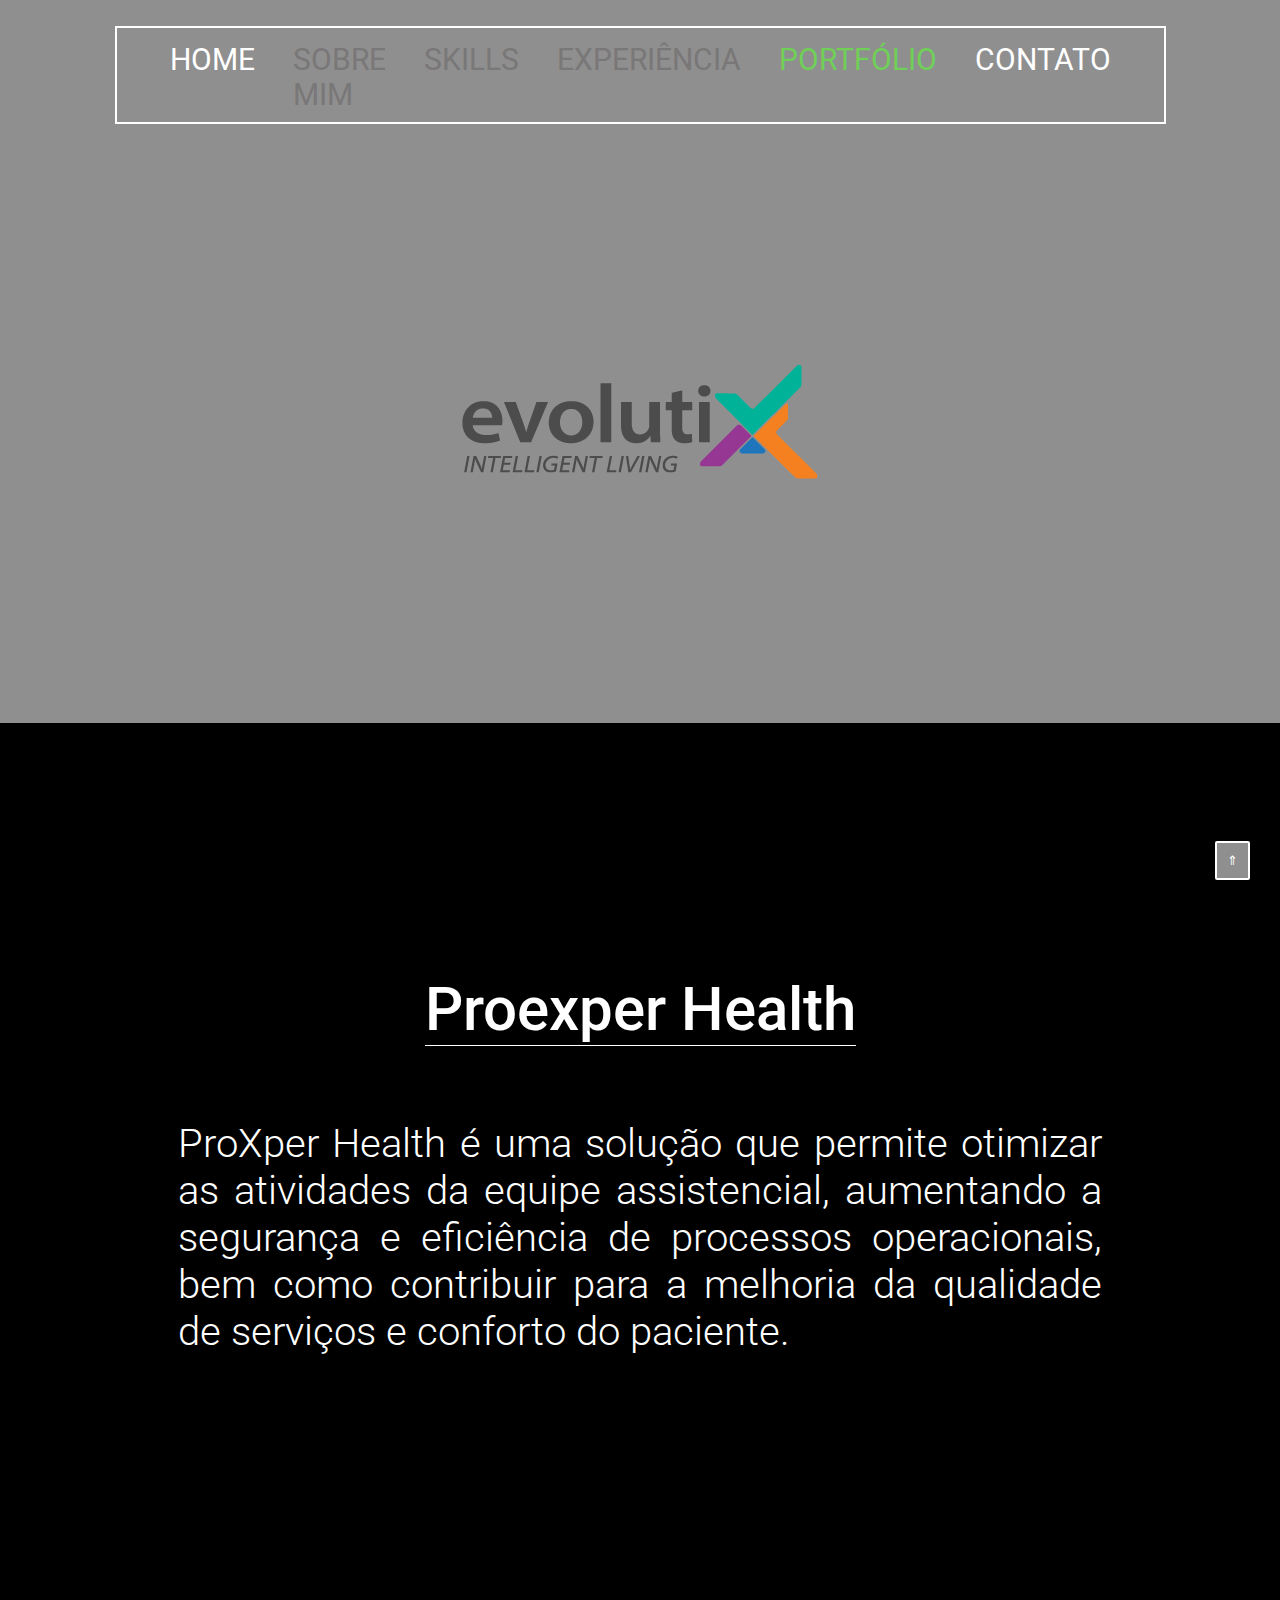
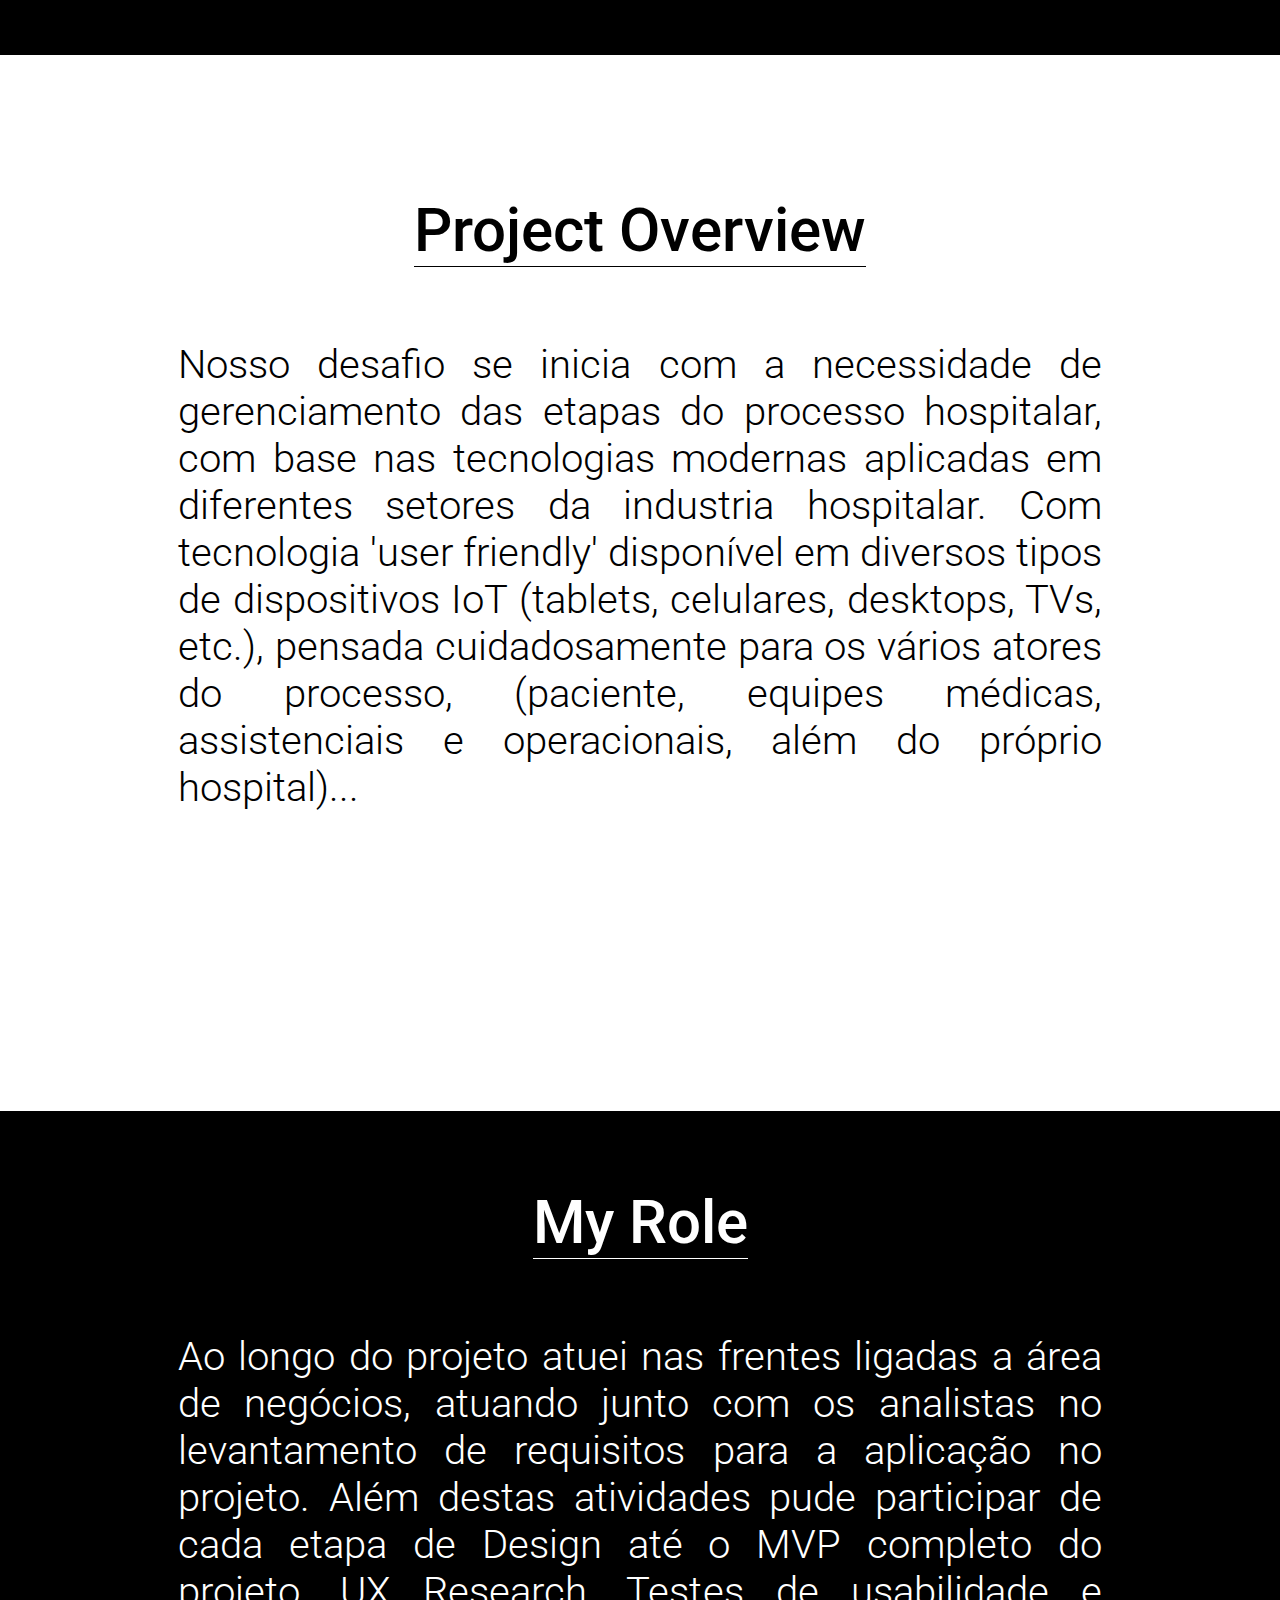
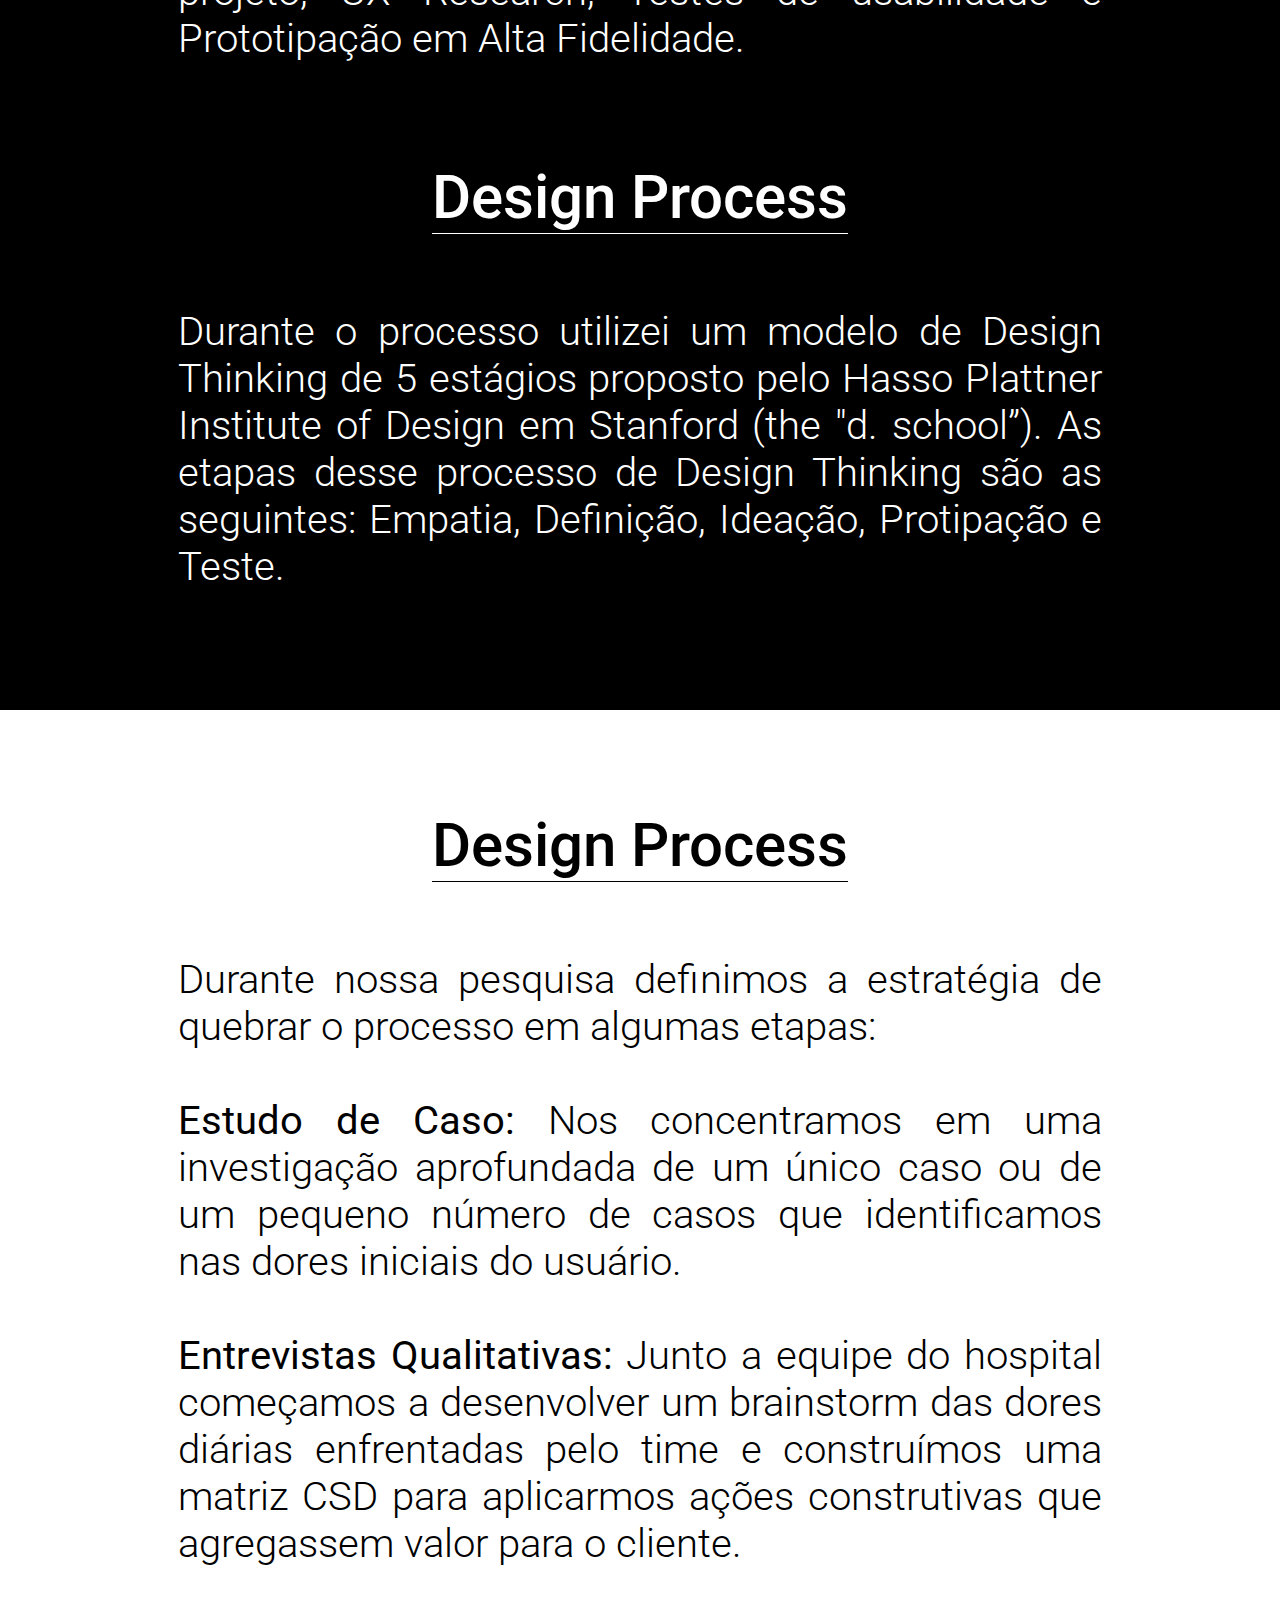
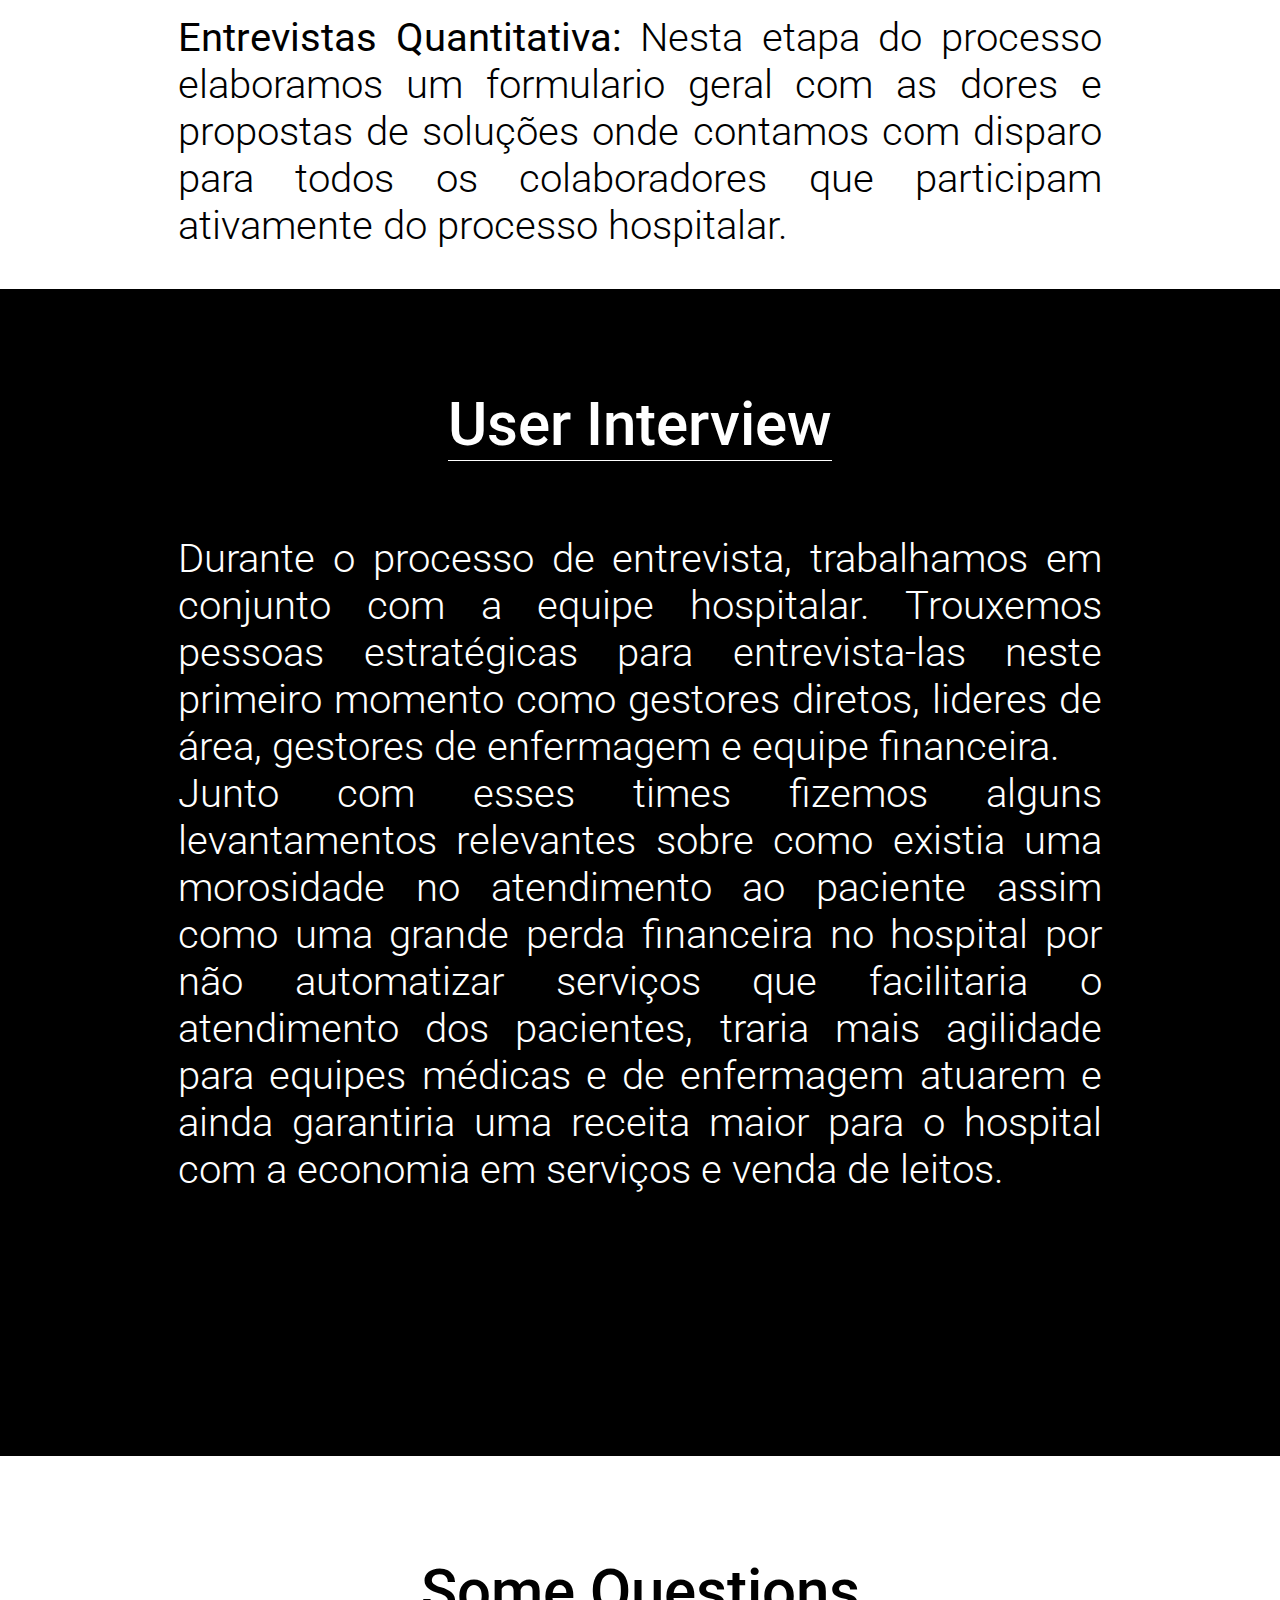
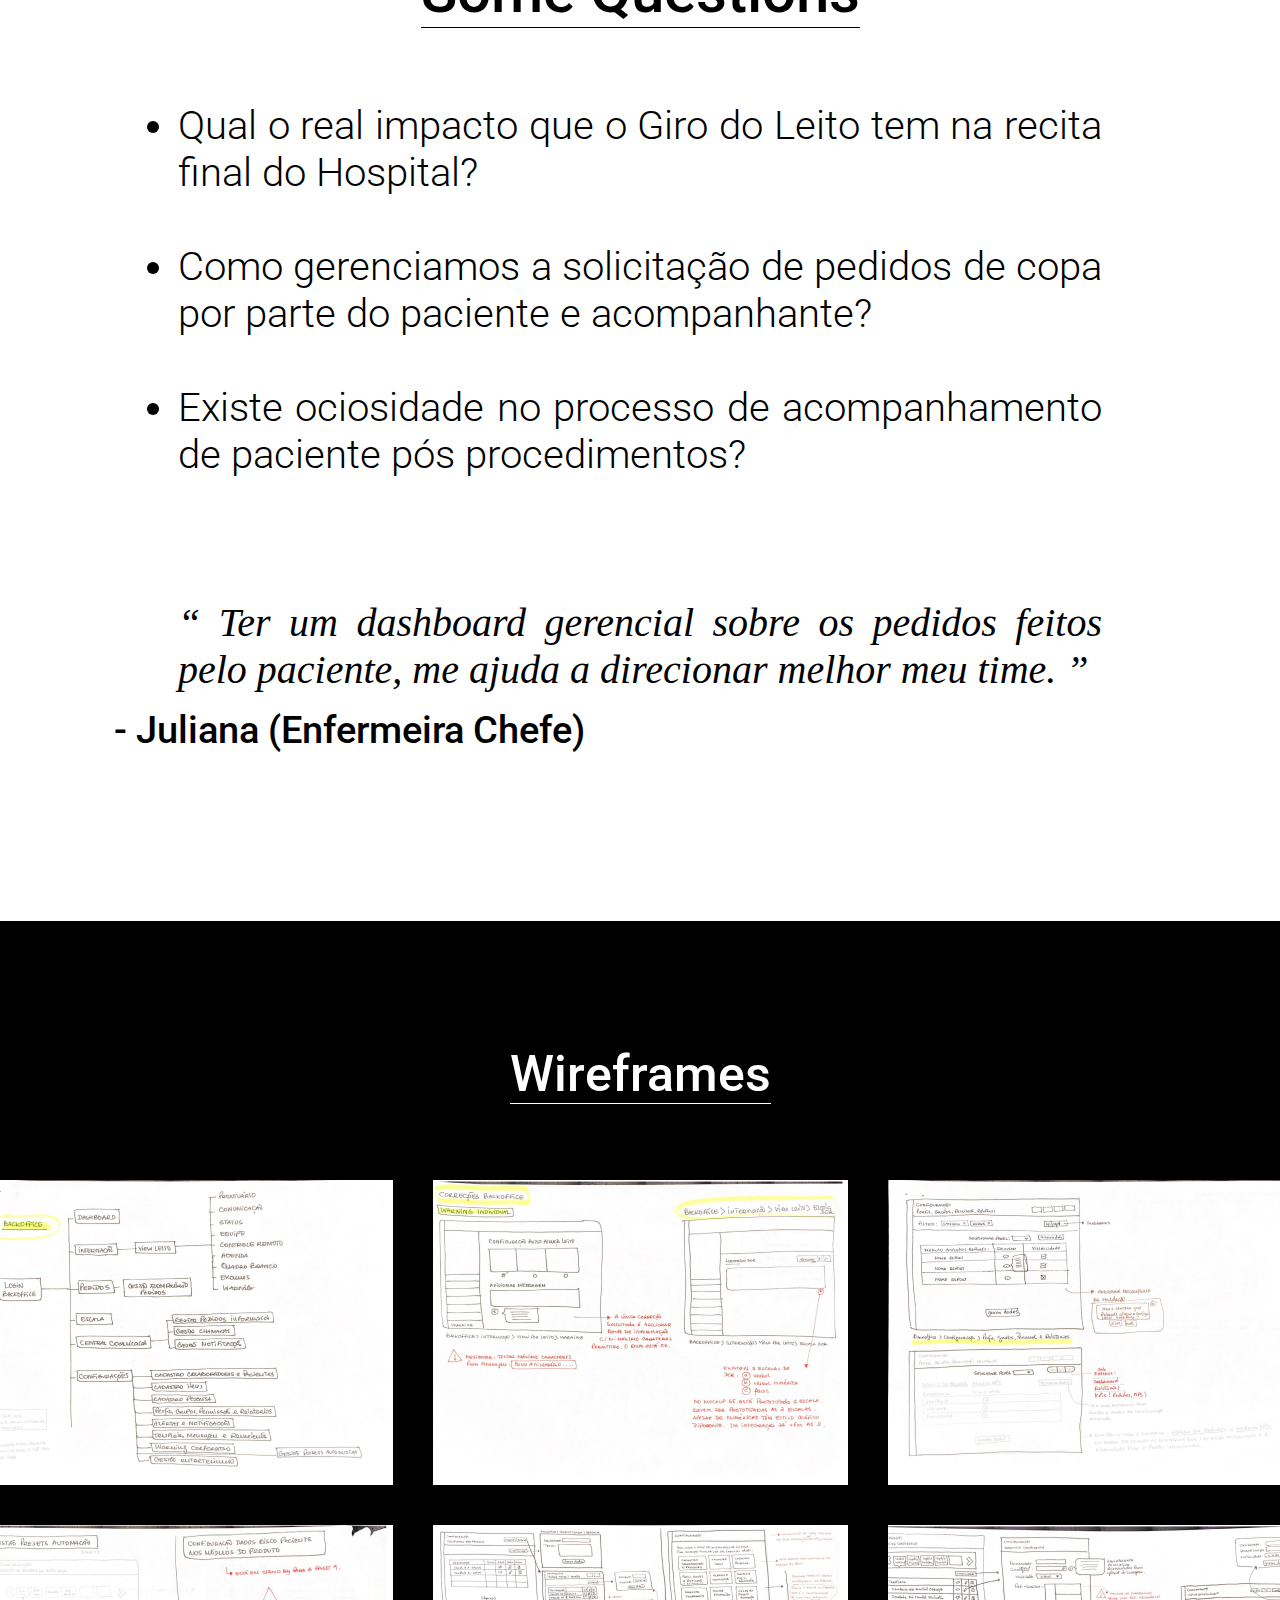
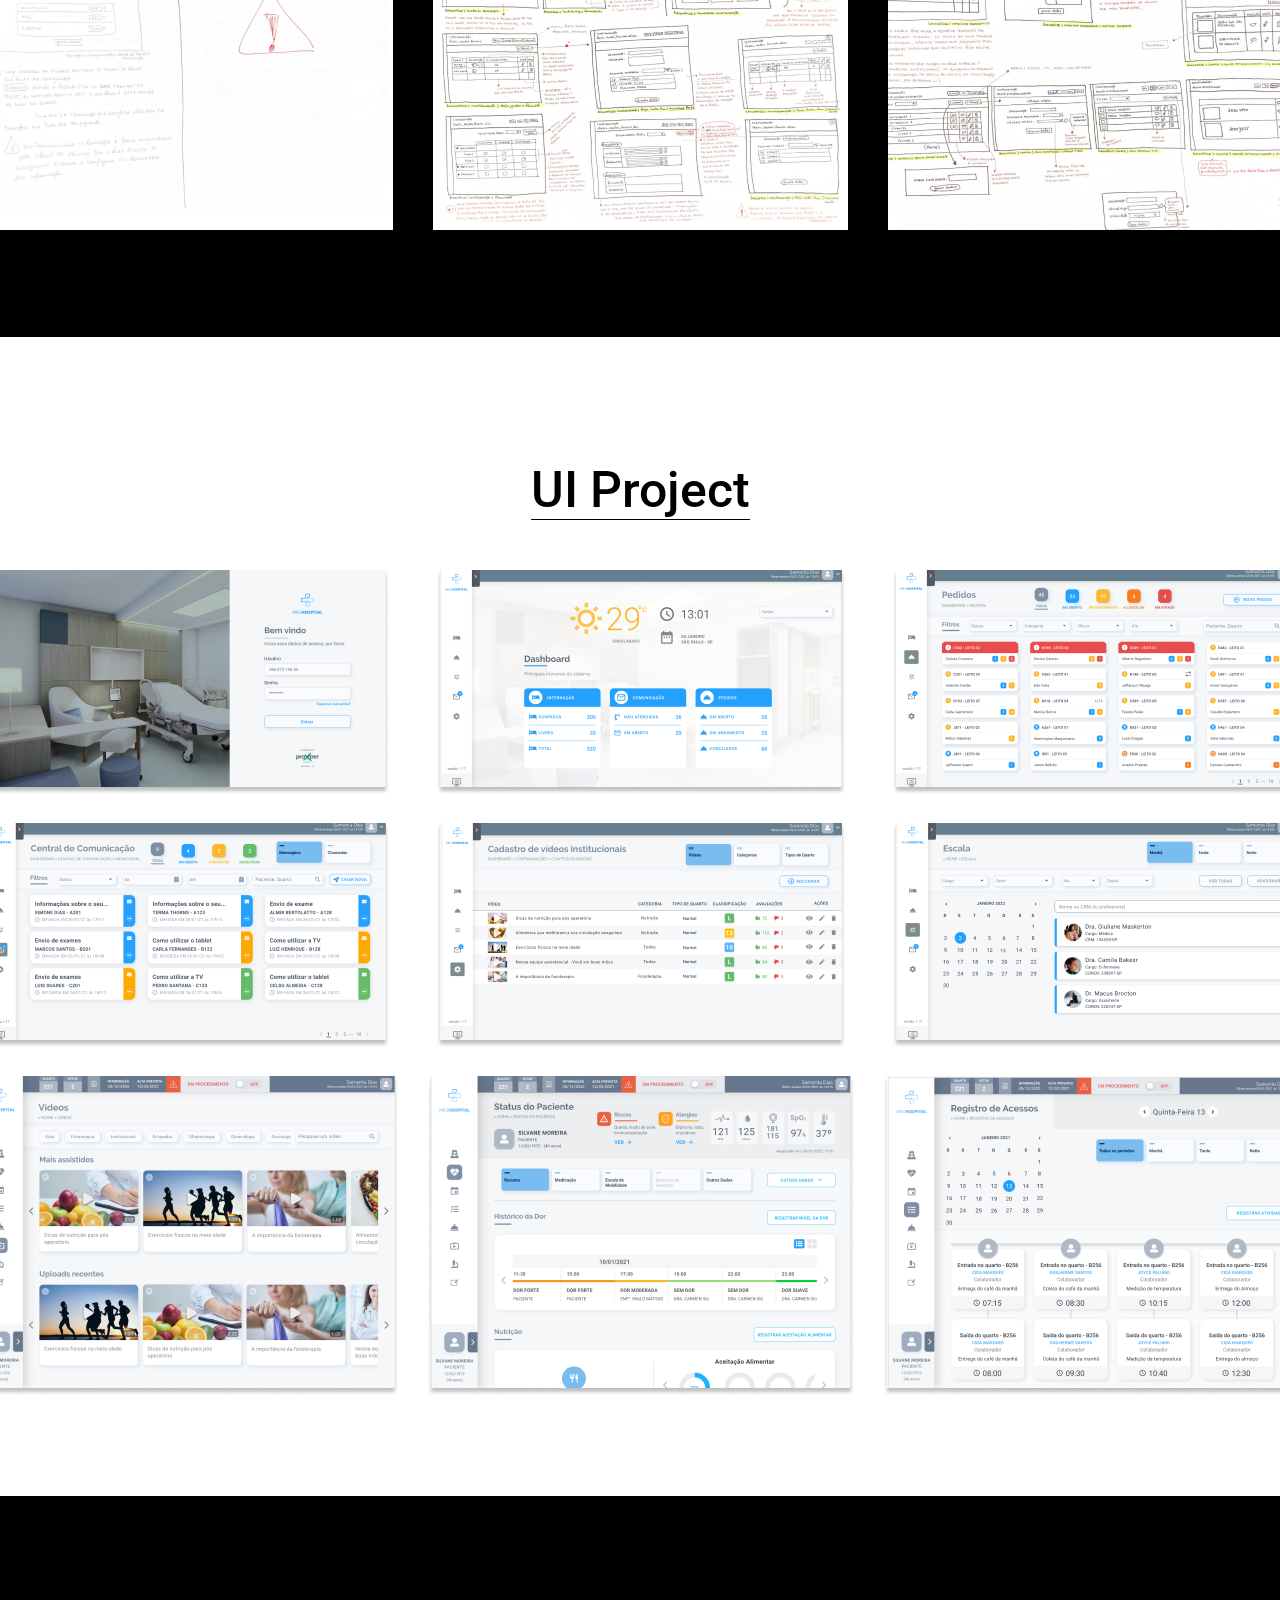
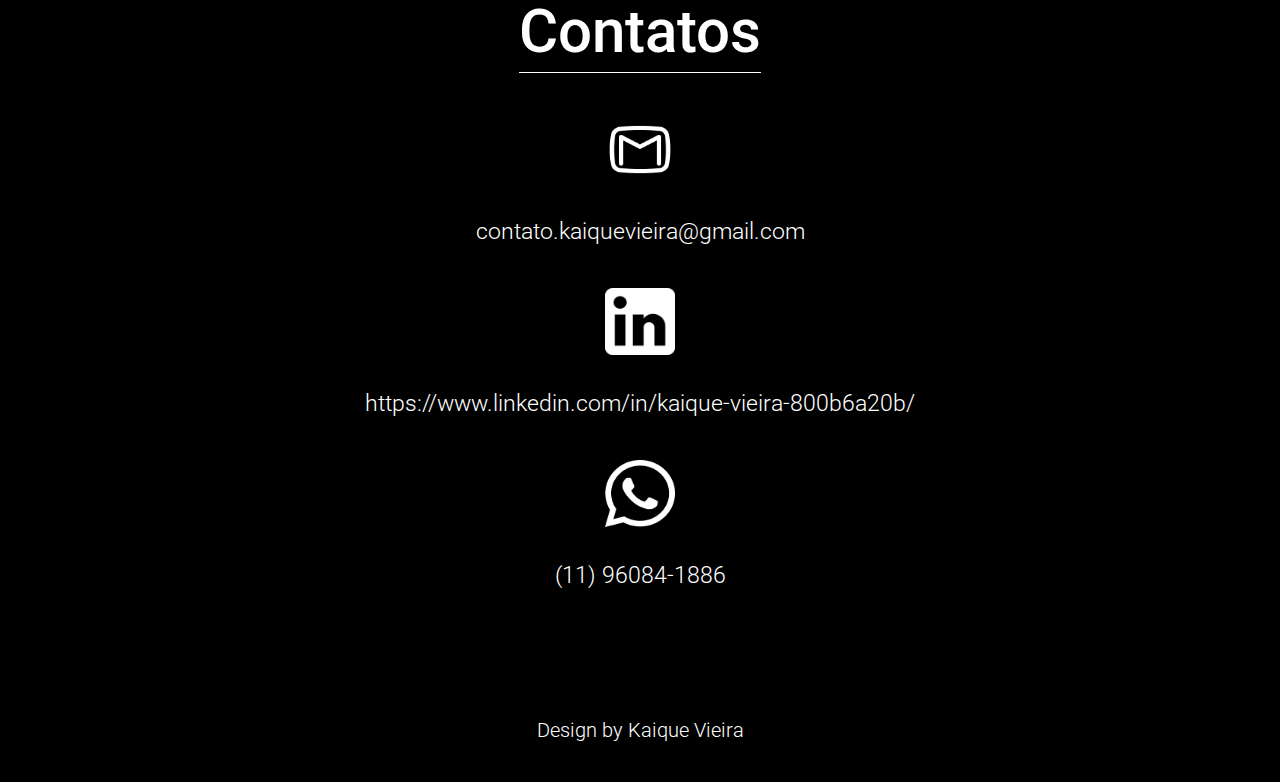
==== evolutix.html @ 11f6b7e9 "add evolutix portfolio e ajustes pequenos no html e css" ====
<!DOCTYPE html>
<html lang="pt-br">
<head>
	<meta charset="UTF-8">
	<meta name="viewport" content="width=device-width, initial-scale=1.0">
	<meta name="description" content="Olá! Sou Kaique Vieira e esse é meu portfólio.">
	<link rel="stylesheet" type="text/css" href="style-evolutix.css">
	<script type="text/javascript" src="btn.js"></script>
	<title>Kaique Vieira - Portfólio</title>
</head>
<body>
  
	<button onclick="topFunction()" id="home-btn" title="Go to top">⇑</button>
	<header class="cabecalho">
		<nav class="cabecalho-menu">
			<a class="cabecalho-menu-item" href="index.html">HOME</a>
			<a class="cabecalho-menu-item-disable">SOBRE MIM</a>
			<a class="cabecalho-menu-item-disable">SKILLS</a>
			<a class="cabecalho-menu-item-disable">EXPERIÊNCIA</a>
			<a class="cabecalho-menu-item-focus" href="#port">PORTFÓLIO</a>
			<a class="cabecalho-menu-item" href="#contato">CONTATO</a>
		</nav>
	</header>
	<main class="conteudo">

		<section class="conteudo-evolutix-home">
			<div class="conteudo-evolutix-home-imagem">
				<img src="src/evoluitix-home/evolutix-home.png">
			</div>
		</section>

		<section class="conteudo-proexper">
				<h1 class="conteudo-proexper-titulo">Proexper Health</h1>
				<p class="conteudo-proexper-desc">
          ProXper Health é uma solução que permite otimizar as 
          atividades da equipe assistencial, aumentando a segurança e 
          eficiência de processos operacionais, bem como contribuir 
          para a melhoria da qualidade de serviços e conforto do 
          paciente.
				</p>
		</section>

		<section class="conteudo-project" >
      <h1 class="conteudo-project-titulo">Project Overview</h1>
      <p class="conteudo-project-desc">
        Nosso desafio se inicia com a necessidade de gerenciamento 
        das etapas do processo hospitalar, com base nas tecnologias 
        modernas aplicadas em diferentes setores da industria 
        hospitalar. Com tecnologia 'user friendly' disponível em 
        diversos tipos de dispositivos IoT (tablets, celulares, desktops, 
        TVs, etc.), pensada cuidadosamente para os vários atores do 
        processo, (paciente, equipes médicas, assistenciais e 
        operacionais, além do próprio hospital)...
      </p>
    </section>

    <section class="conteudo-role">
      <h1 class="conteudo-role-titulo">My Role</h1>
      <p class="conteudo-role-desc">
        Ao longo do projeto atuei nas frentes ligadas a área de 
        negócios, atuando junto com os analistas no levantamento de 
        requisitos para a aplicação no projeto. Além destas atividades 
        pude participar de cada etapa de Design até o MVP completo 
        do projeto, UX Research, Testes de usabilidade e Prototipação 
        em Alta Fidelidade.
      </p>
    </section>

    <section class="conteudo-process">
      <h1 class="conteudo-process-titulo">Design Process</h1>
      <p class="conteudo-process-desc">
        Durante o processo utilizei um modelo de Design Thinking de 
        5 estágios proposto pelo Hasso Plattner Institute of Design 
        em Stanford (the "d. school”). As etapas desse processo de 
        Design Thinking são as seguintes:
        Empatia, Definição, Ideação, Protipação e Teste.
      </p>
    </section>

    <section class="conteudo-process-2">
      <h1 class="conteudo-process-2-titulo">Design Process</h1>
      <p class="conteudo-process-2-desc">
        Durante nossa pesquisa definimos a estratégia de quebrar o 
        processo em algumas etapas:
        <br><br>
        <b>Estudo de Caso:</b>  Nos concentramos em uma investigação 
        aprofundada de um único caso ou de um pequeno número de 
        casos que identificamos nas dores iniciais do usuário.
        <br><br>
        <b>Entrevistas Qualitativas:</b> Junto a equipe do hospital 
        começamos a desenvolver um brainstorm das dores diárias 
        enfrentadas pelo time e construímos uma matriz CSD para 
        aplicarmos ações construtivas que agregassem valor para o 
        cliente.
        <br><br>
        <b>Entrevistas Quantitativa:</b> Nesta etapa do processo elaboramos
        um formulario geral com as dores e propostas de soluções
        onde contamos com disparo para todos os colaboradores que
        participam ativamente do processo hospitalar. 
      </p>
    </section>

    <section class="conteudo-user">
      <h1 class="conteudo-user-titulo">User Interview</h1>
      <p class="conteudo-user-desc">
        Durante o processo de entrevista, trabalhamos em conjunto 
        com a equipe hospitalar. Trouxemos pessoas estratégicas para 
        entrevista-las neste primeiro momento como gestores diretos, 
        lideres de área, gestores de enfermagem e equipe financeira. 
        <br>
        Junto com esses times fizemos alguns levantamentos 
        relevantes sobre como existia uma morosidade no atendimento 
        ao paciente assim como uma grande perda financeira no 
        hospital por não automatizar serviços que facilitaria o 
        atendimento dos pacientes, traria mais agilidade para equipes 
        médicas e de enfermagem atuarem e ainda garantiria uma 
        receita maior para o hospital com a economia em serviços e 
        venda de leitos. 
      </p>
    </section>

    <section class="conteudo-questions">
      <h1 class="conteudo-questions-titulo">Some Questions</h1>
      <ul class="conteudo-questions-lista">
        <li>Qual o real impacto que o Giro do Leito tem na recita final do Hospital?</li>
        <br>
        <li>Como gerenciamos a solicitação de pedidos de copa por parte do paciente e acompanhante?</li>
        <br>
        <li>Existe ociosidade no processo de acompanhamento de paciente pós procedimentos?</li>
        <br>
      </ul>
      <q class="conteudo-questions-quote">
        Ter um dashboard gerencial sobre os pedidos feitos pelo paciente, me ajuda a direcionar melhor meu time.
      </q>
      <p class="conteudo-questions-quote-cit">- Juliana (Enfermeira Chefe)</p>
    </section>

    <section class="conteudo-wireframes">
      <h1 class="conteudo-wireframes-titulo">Wireframes</h1>
      <div class="conteudo-wireframes-container">
        <img class="conteudo-wireframes-container-item" src="src/wireframes/Wireframes-1.png">
        <img class="conteudo-wireframes-container-item" src="src/wireframes/Wireframes-2.png">
        <img class="conteudo-wireframes-container-item" src="src/wireframes/Wireframes-3.png">  
        <img class="conteudo-wireframes-container-item" src="src/wireframes/Wireframes-4.png">
        <img class="conteudo-wireframes-container-item" src="src/wireframes/Wireframes-5.png">
        <img class="conteudo-wireframes-container-item" src="src/wireframes/Wireframes-6.png">    
      </div>
    </section>

    <section class="conteudo-uiproject">
      <h1 class="conteudo-uiproject-titulo">UI Project</h1>
      <div class="conteudo-uiproject-container">
        <img class="conteudo-uiproject-container-item-ajust" src="src/ui_project/project-1.png">
        <img class="conteudo-uiproject-container-item-ajust" src="src/ui_project/project-2.png">
        <img class="conteudo-uiproject-container-item-ajust" src="src/ui_project/project-3.png">  
        <img class="conteudo-uiproject-container-item-ajust" src="src/ui_project/project-4.png">
        <img class="conteudo-uiproject-container-item-ajust" src="src/ui_project/project-5.png">
        <img class="conteudo-uiproject-container-item-ajust" src="src/ui_project/project-6.png">    
        <img class="conteudo-uiproject-container-item" src="src/ui_project/project-7.png">    
        <img class="conteudo-uiproject-container-item" src="src/ui_project/project-8.png">    
        <img class="conteudo-uiproject-container-item" src="src/ui_project/project-9.png">    
      </div>
    </section>

	</main>
	<footer class="rodape" id="contato">
		<div class="rodape-conteudo">
			<h1 class="rodape-conteudo-titulo"> Contatos</h1>
			<img class="rodape-conteudo-imagem" src="src/Contato/email.png">
			<p class="rodape-conteudo-texto">contato.kaiquevieira@gmail.com</p>
			<img class="rodape-conteudo-imagem" src="src/Contato/linkedin.png">
			<p class="rodape-conteudo-texto">https://www.linkedin.com/in/kaique-vieira-800b6a20b/</p>
			<img class="rodape-conteudo-imagem" src="src/Contato/wpp.png">
			<p class="rodape-conteudo-texto">(11) 96084-1886</p>
			<h4 class="rodape-conteudo-assinatura">Design by Kaique Vieira</h4>
		</div>
	</footer>
</body>
</html>
---- style-evolutix.css ----
@import url('https://fonts.googleapis.com/css2?family=Roboto:ital,wght@0,100;0,300;0,400;0,500;0,700;1,100;1,300&display=swap');

html{
  scroll-behavior: smooth;
}

* {
  margin: 0;
  padding: 0;
  box-sizing: border-box;
  text-decoration: none;
}

body{
  font-size: 100%;
  max-width: 1440px;
  margin: 0 auto;
  background-color: #000;
}
  

.cabecalho{
  display: flex;
  flex-direction: row;
  align-items: center;
  justify-content: center;
  padding: 26px 162px 0px 162px;
  background: #8F8F8F;
}

.cabecalho-menu{
  display: flex;
  gap: 38px;
  border: 2px solid #FFF;
  padding: 14px 53px 10px 53px;
}

.cabecalho-menu-item{
  color: #FFF;
  text-align: justify;
  font-family: Roboto;
  font-size: 30px;
  font-style: normal;
  font-weight: 400;
  line-height: normal;
}

.cabecalho-menu-item-focus{
  color: #6FCF57;
  text-align: justify;
  font-family: Roboto;
  font-size: 30px;
  font-style: normal;
  font-weight: 400;
  line-height: normal;
}

.cabecalho-menu-item-disable{
  color: #797777;
  text-align: justify;
  font-family: Roboto;
  font-size: 30px;
  font-style: normal;
  font-weight: 400;
  line-height: normal;
}

.cabecalho-menu-item:hover{
  color: #6FCF57;
}

.home{
  display: flex;
  background: rgba(0, 0, 0, 0.44);
}

.conteudo{
  background: rgba(0, 0, 0, 0.44);
}

.conteudo-evolutix-home{
  display: flex;
  flex-direction: column;
  align-items: center;
  justify-content: center;
  background: #8F8F8F;
  padding-top: 240px;
  padding-bottom: 240px;
  
}


.conteudo-proexper{
  display: flex;
  flex-direction: column;
  align-items: center;
  justify-content: center;
  background-color: #000;
}

.conteudo-proexper-titulo{
  color: #FFF;
  font-family: Roboto;
  font-size: 60px;
  font-style: normal;
  font-weight: 500;
  line-height: normal;
  border-bottom: 1.6px solid #FFF;
  padding-top: 251px;
}

.conteudo-proexper-desc{
  color: #FFF;
  text-align: justify;
  font-family: Roboto;
  font-size: 40px;
  font-style: normal;
  font-weight: 300;
  line-height: normal;
  padding: 74px 178px 300px 178px;
}


.conteudo-project{
  display: flex;
  flex-direction: column;
  align-items: center;
  justify-content: center;
  background-color: #fff;
}

.conteudo-project-titulo{
  color: #000;
  font-family: Roboto;
  font-size: 60px;
  font-style: normal;
  font-weight: 500;
  line-height: normal;
  border-bottom: 1.6px solid #000;
  padding-top: 140px;
}

.conteudo-project-desc{
  color: #000;
  text-align: justify;
  font-family: Roboto;
  font-size: 40px;
  font-style: normal;
  font-weight: 300;
  line-height: normal;
  padding: 74px 178px 300px 178px;
}


.conteudo-role{
  display: flex;
  flex-direction: column;
  align-items: center;
  justify-content: center;
  background-color: #000;
}

.conteudo-role-titulo{
  color: #fff;
  font-family: Roboto;
  font-size: 60px;
  font-style: normal;
  font-weight: 500;
  line-height: normal;
  border-bottom: 1.6px solid #fff;
  padding-top: 76px;
}

.conteudo-role-desc{
  color: #fff;
  text-align: justify;
  font-family: Roboto;
  font-size: 40px;
  font-style: normal;
  font-weight: 300;
  line-height: normal;
  padding: 74px 178px 0px 178px;
}

.conteudo-process{
  display: flex;
  flex-direction: column;
  align-items: center;
  justify-content: center;
  background-color: #000;
}

.conteudo-process-titulo{
  color: #fff;
  font-family: Roboto;
  font-size: 60px;
  font-style: normal;
  font-weight: 500;
  line-height: normal;
  border-bottom: 1.6px solid #fff;
  padding-top: 100px;
}

.conteudo-process-desc{
  color: #fff;
  text-align: justify;
  font-family: Roboto;
  font-size: 40px;
  font-style: normal;
  font-weight: 300;
  line-height: normal;
  padding: 74px 178px 120px 178px;
}

.conteudo-process-2{
  display: flex;
  flex-direction: column;
  align-items: center;
  justify-content: center;
  background-color: #fff;
}

.conteudo-process-2-titulo{
  color: #000;
  font-family: Roboto;
  font-size: 60px;
  font-style: normal;
  font-weight: 500;
  line-height: normal;
  border-bottom: 1.6px solid #000;
  padding-top: 100px;
}

.conteudo-process-2-desc{
  color: #000;
  text-align: justify;
  font-family: Roboto;
  font-size: 40px;
  font-style: normal;
  font-weight: 300;
  line-height: normal;
  padding: 74px 178px 40px 178px;
}

.conteudo-user{
  display: flex;
  flex-direction: column;
  align-items: center;
  justify-content: center;
  background-color: #000;
}

.conteudo-user-titulo{
  color: #fff;
  font-family: Roboto;
  font-size: 60px;
  font-style: normal;
  font-weight: 500;
  line-height: normal;
  border-bottom: 1.6px solid #fff;
  padding-top: 100px;
}

.conteudo-user-desc{
  color: #fff;
  text-align: justify;
  font-family: Roboto;
  font-size: 40px;
  font-style: normal;
  font-weight: 300;
  line-height: normal;
  padding: 74px 178px 263px 178px;
}

.conteudo-questions{
  display: flex;
  flex-direction: column;
  align-items: center;
  justify-content: center;
  background-color: #fff;
}

.conteudo-questions-titulo{
  color: #000;
  font-family: Roboto;
  font-size: 60px;
  font-style: normal;
  font-weight: 500;
  line-height: normal;
  border-bottom: 1.6px solid #000;
  padding-top: 100px;
}

.conteudo-questions-lista{
  color: #000;
  text-align: justify;
  font-family: Roboto;
  font-size: 40px;
  font-style: normal;
  font-weight: 300;
  line-height: normal;
  padding: 74px 178px 0px 178px;
}

.conteudo-questions-quote{
  color: #000;
  text-align: justify;
  font-family: Roboto Condensed;
  font-size: 40px;
  font-style: italic;
  font-weight: 300;
  line-height: normal;
  padding: 74px 178px 0px 178px;
}

.conteudo-questions-quote-cit{
  color: #000;
  text-align: justify;
  font-family: Roboto;
  font-size: 38px;
  font-style: normal;
  font-weight: 500;
  line-height: normal;
  padding: 15px 590px 169px 08px;
}

.conteudo-wireframes{
  display: flex;
  flex-direction: column;
  align-items: center;
  justify-content: center;
}
.conteudo-wireframes > h1{
  color: #fff;
  font-family: Roboto;
  font-size: 50px;
  font-style: normal;
  font-weight: 500;
  line-height: normal;
  border-bottom: 1.6px solid #fff;
  padding-top: 124px;
}

.conteudo-wireframes-container {
  display: grid;
  gap: 40px;
  grid-template-columns: auto auto auto;
  background-color: #000;
  padding: 76px 50px 107px 50px;
}

.conteudo-wireframes-container-item {
  background-color: #000;
}

.conteudo-uiproject{
  display: flex;
  flex-direction: column;
  align-items: center;
  justify-content: center;
  background-color: #fff;
}

.conteudo-uiproject > h1{
  color: #000;
  font-family: Roboto;
  font-size: 50px;
  font-style: normal;
  font-weight: 500;
  line-height: normal;
  border-bottom: 1.6px solid #000;
  padding-top: 124px;
}

.conteudo-uiproject-container {
  display: grid;
  gap: 28px;
  grid-template-columns: auto auto auto;
  background-color: #fff;
  padding: 50px 50px 100px 50px;
}

.conteudo-uiproject-container-item-ajust {
  background-color: #fff;
  padding-left: 9px;
}
.conteudo-uiproject-container-item {
  background-color: #fff;
}


.rodape{
  background: #000;
  display: flex;
  flex-direction: row;
  align-items: center;
  justify-content: center;
}

.rodape-conteudo{
  display: flex;
  flex-direction: column;
  align-items: center;
  justify-content: center;
}

.rodape-conteudo-titulo{
  padding-top: 100px;
  padding-bottom: 5px;
  color: #FFF;
  font-family: Roboto;
  font-size: 60px;
  font-style: normal;
  font-weight: 500;
  line-height: normal;
  border-bottom: 1.6px solid #FFF;

}

.rodape-conteudo-texto{
  color: #FFF;
  font-family: Roboto;
  font-size: 23px;
  font-style: normal;
  font-weight: 300;
  line-height: normal;
  padding-top: 35px;
}

.rodape-conteudo-imagem{
  width: 70px;
  height: 110px;
  padding-top: 43px;
}


.rodape-conteudo-assinatura{
  color: #FFF;
  font-family: Roboto;
  font-size: 20px;
  font-style: normal;
  font-weight: 300;
  line-height: normal;
  padding-top: 129px;
  padding-bottom: 40px;
}


#home-btn {
  display: flex;
  position: fixed;
  bottom: 20px;
  right: 30px;
  z-index: 99;
  font-size: 13px;
  border: 2px solid #fff;
  outline: none;
  background-color: #8F8F8F;
  color: #FFF;
  font-family: Roboto;
  padding: 10px;
  border-radius: 2px;
}

#home-btn:hover {
  background-color: #1a1919;
  color: #6FCF57;
}



/*   EVOLUTIX HOME     */
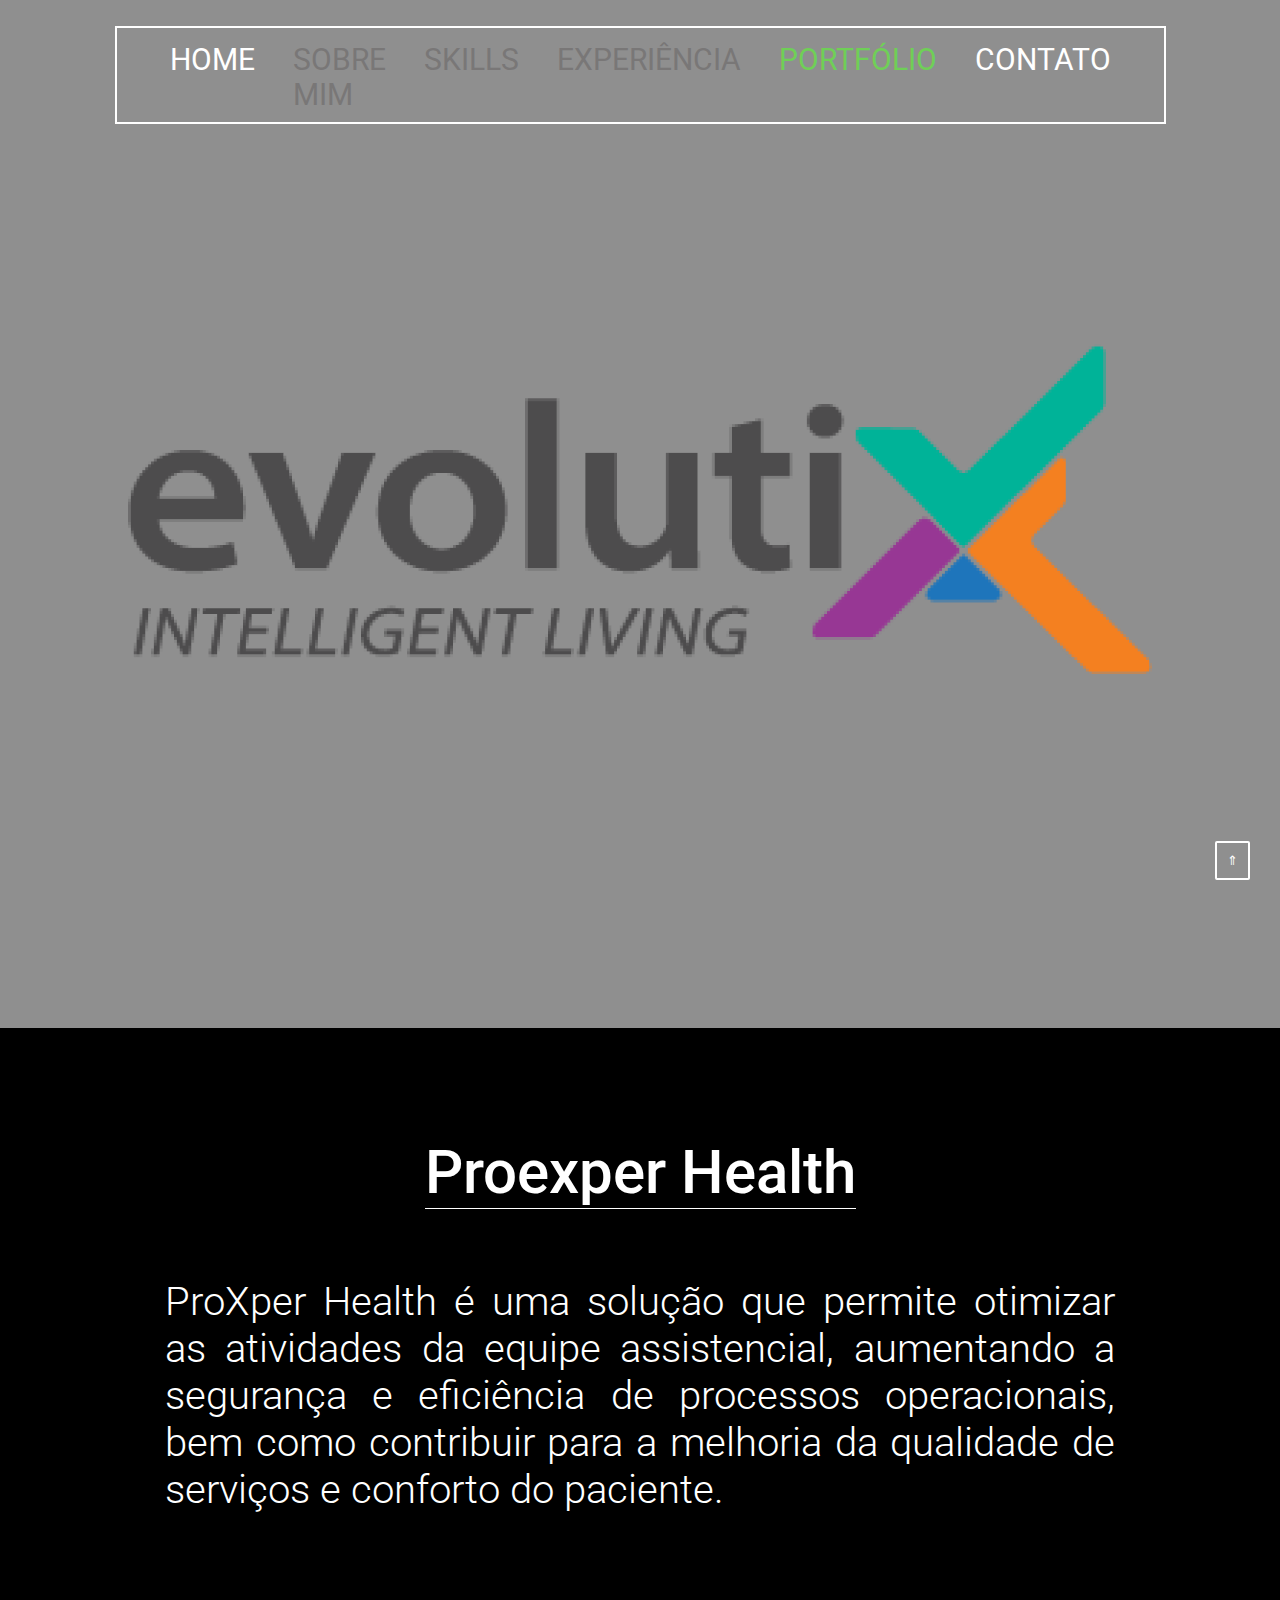
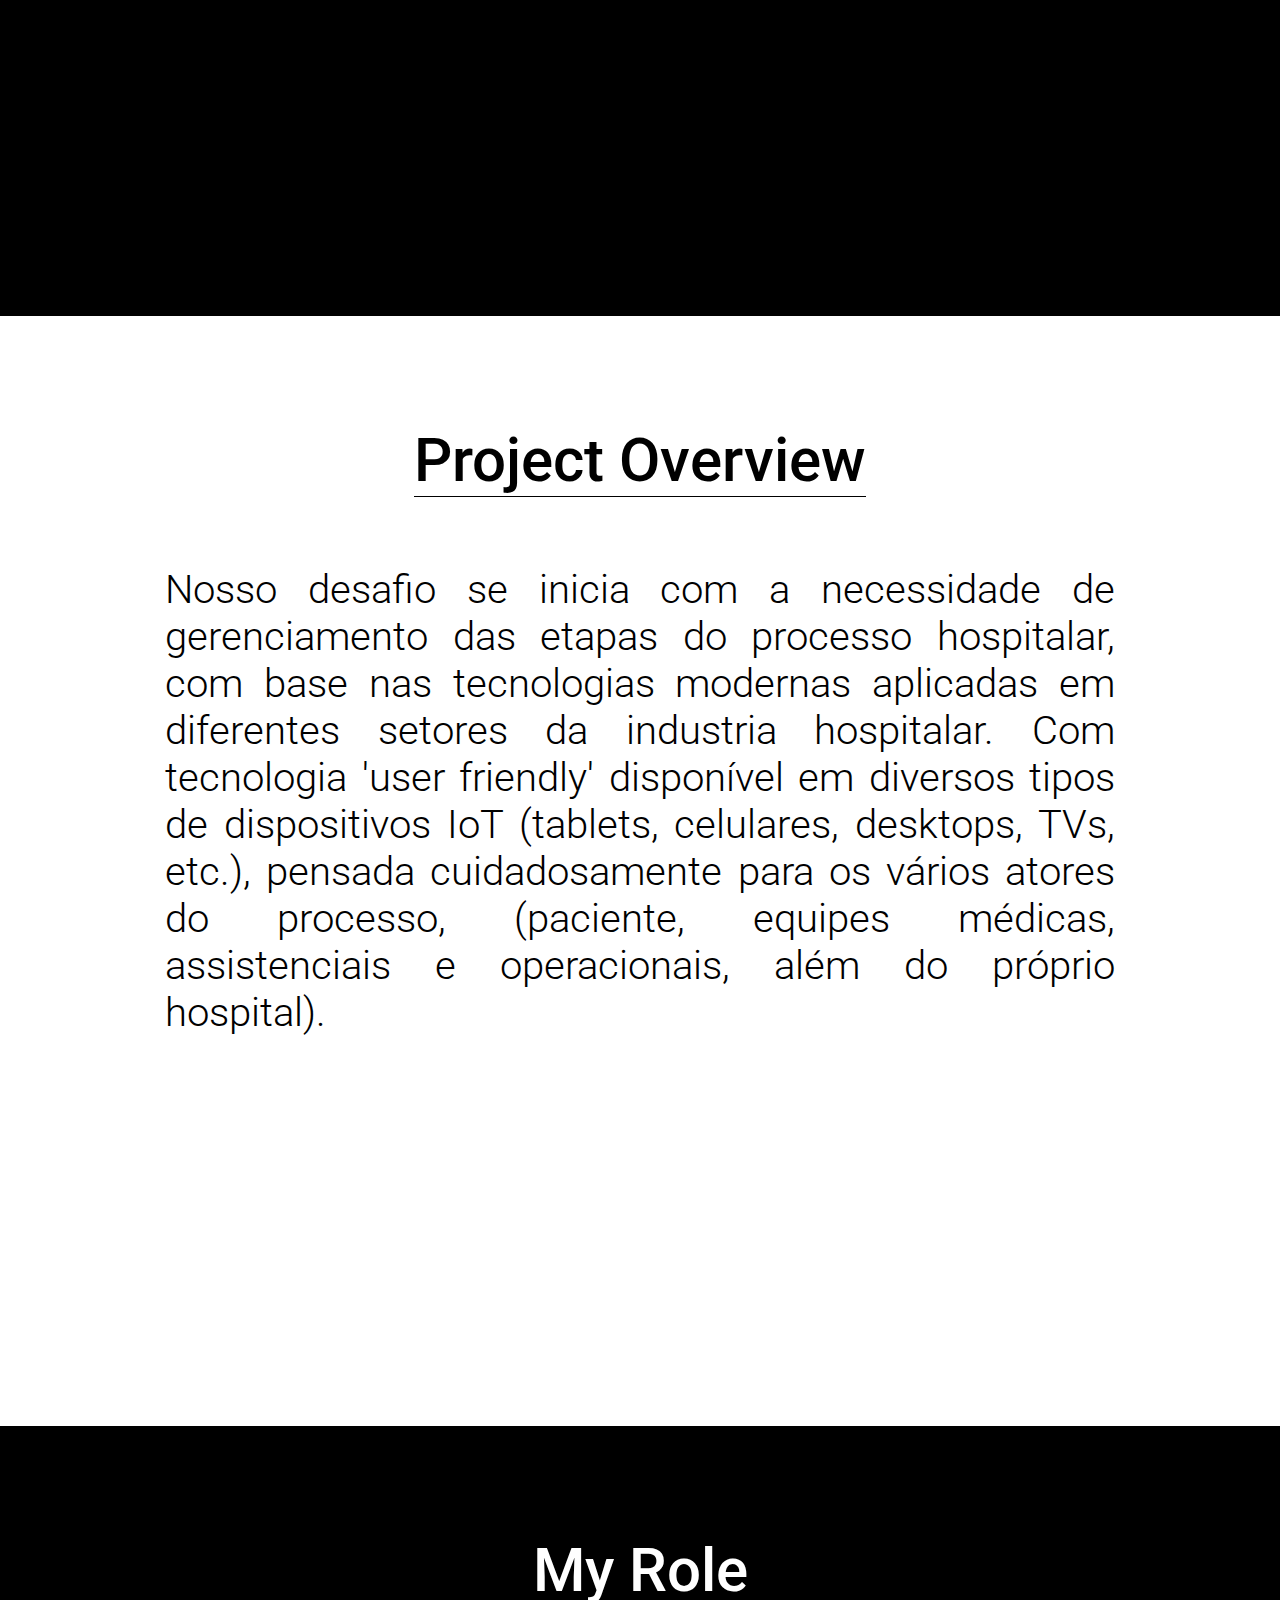
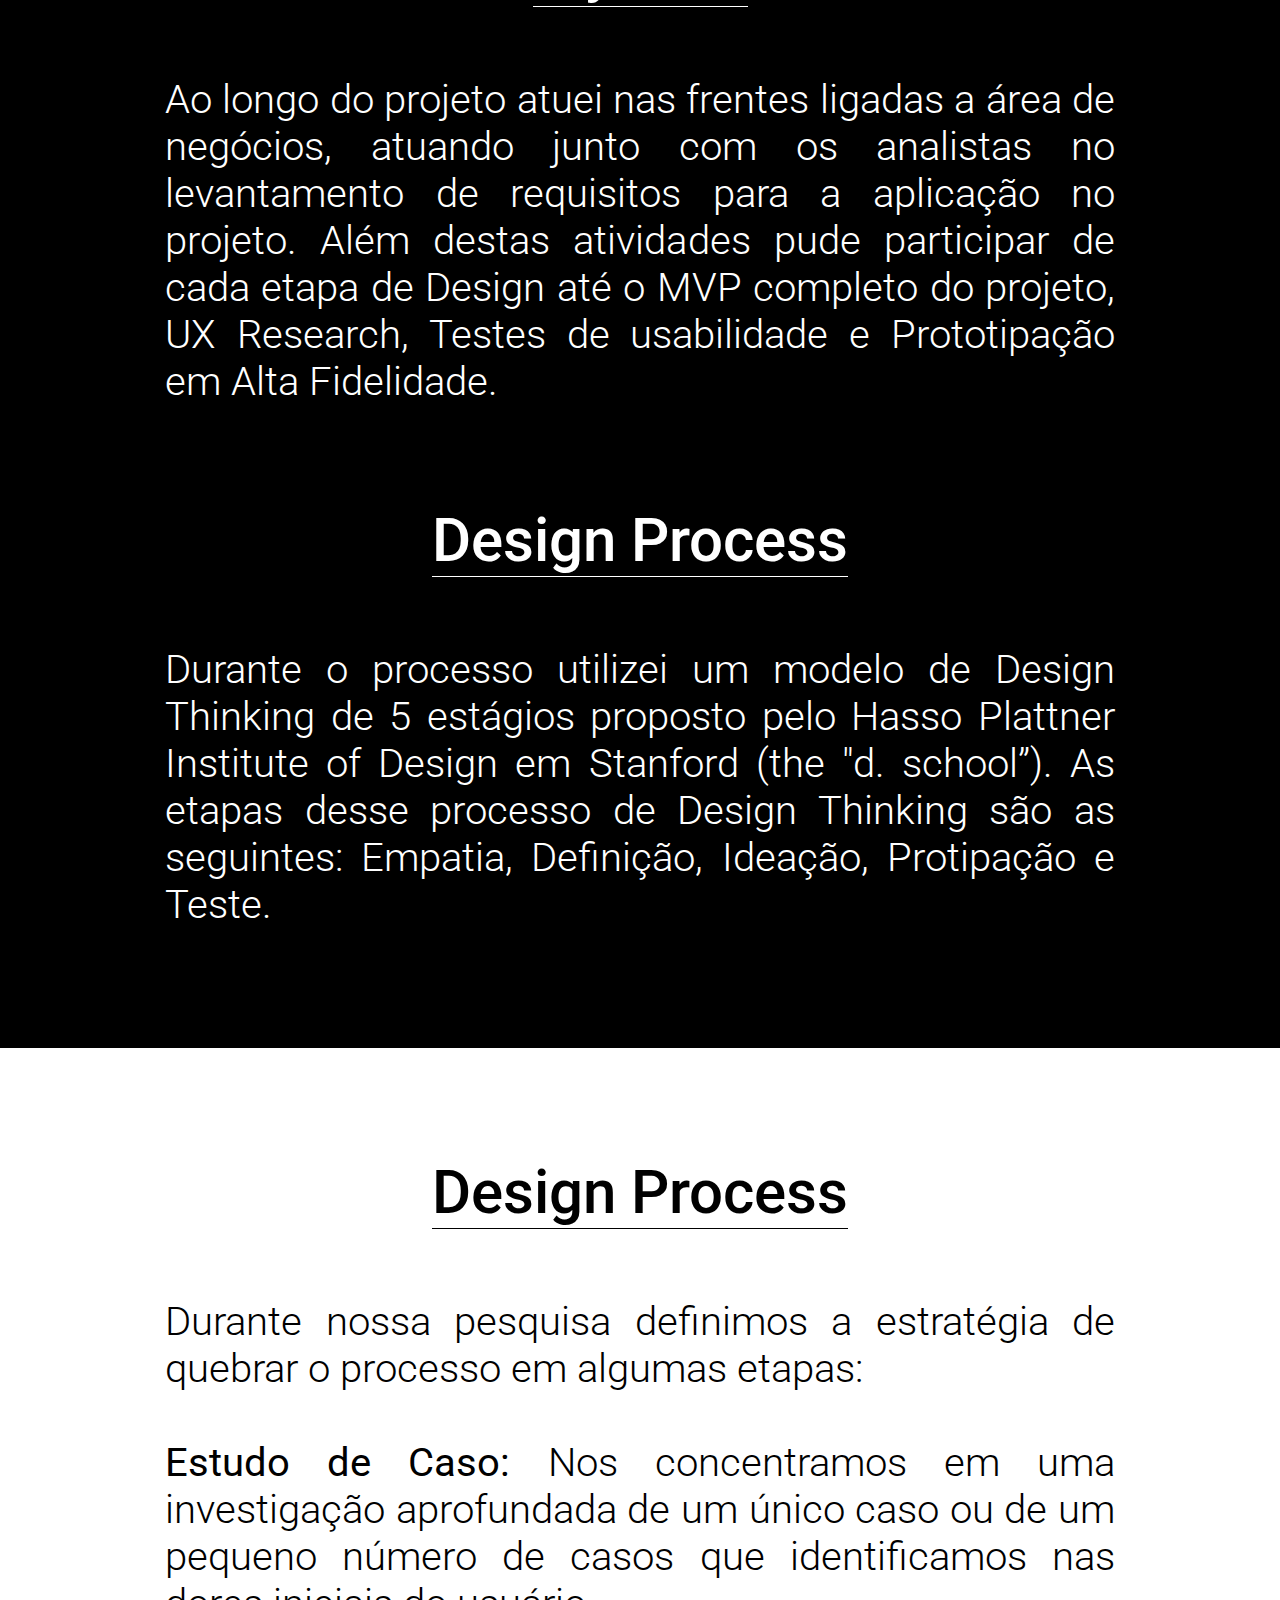
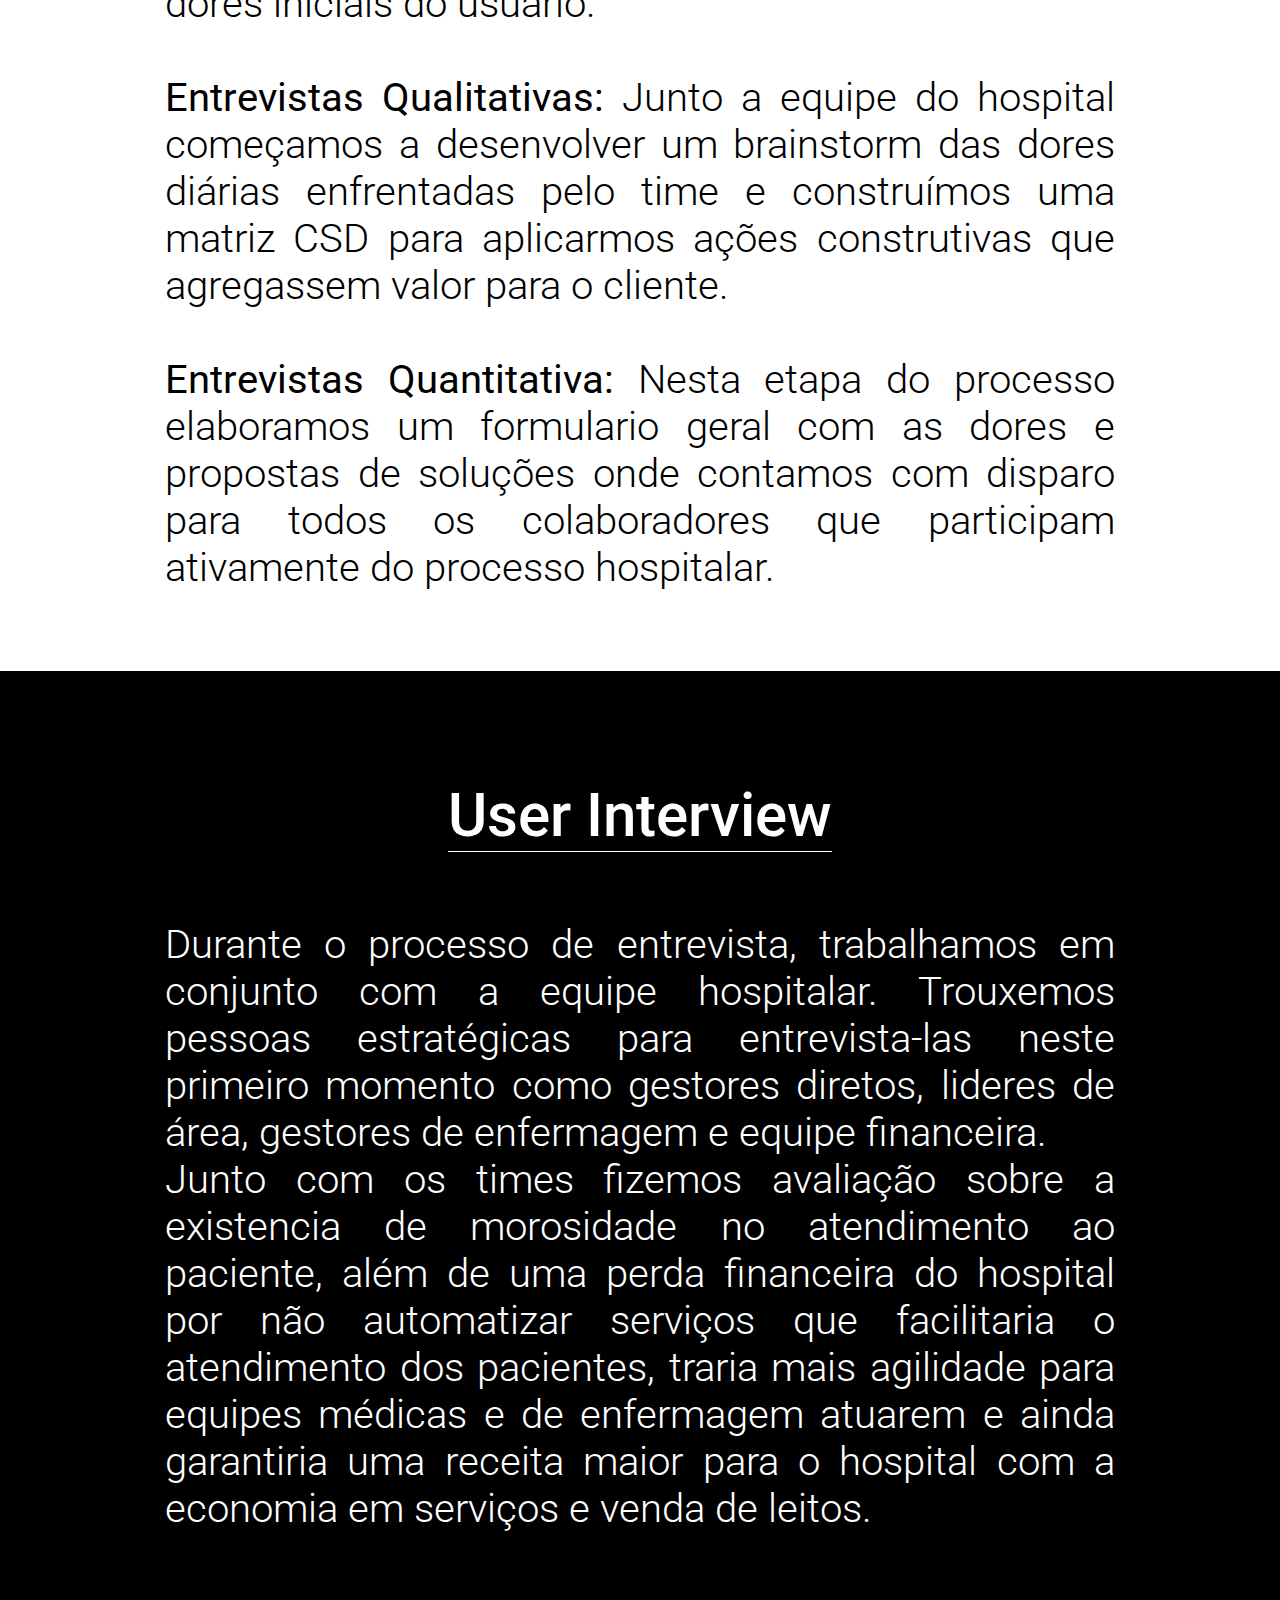
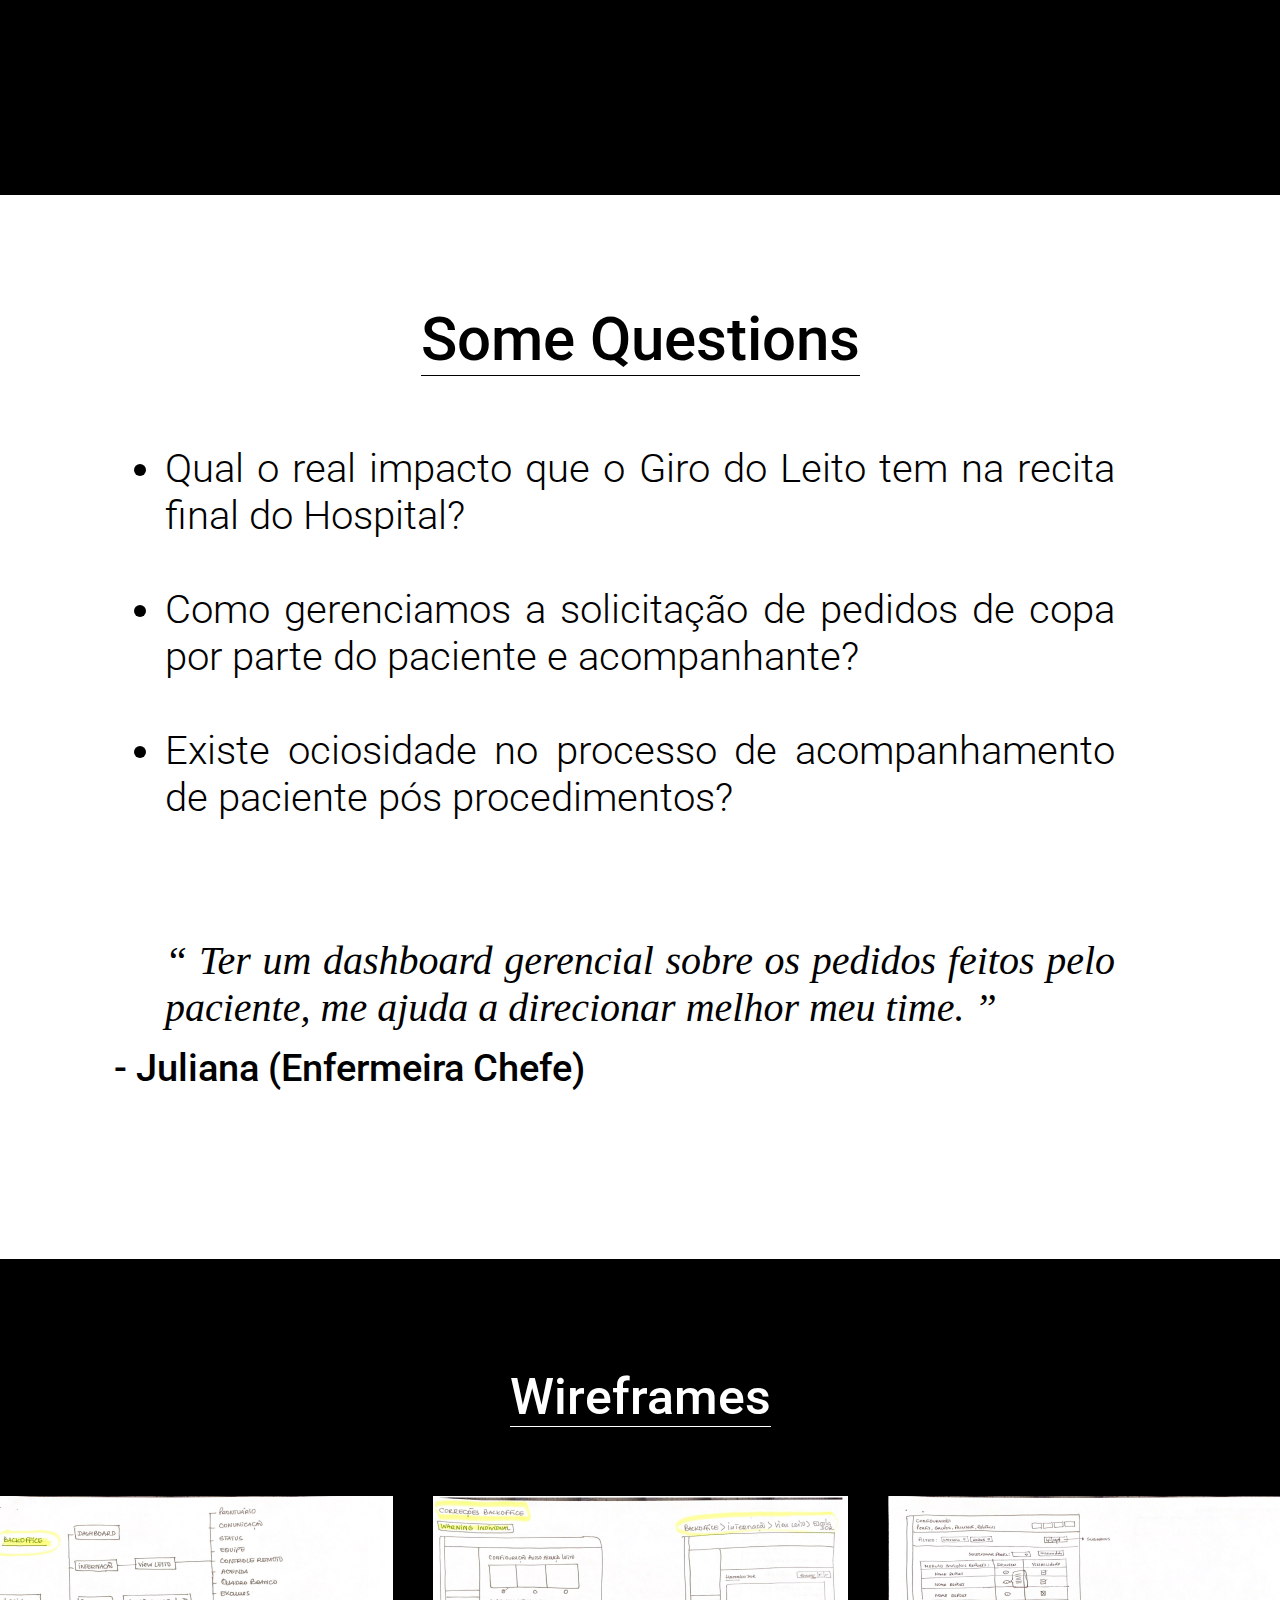
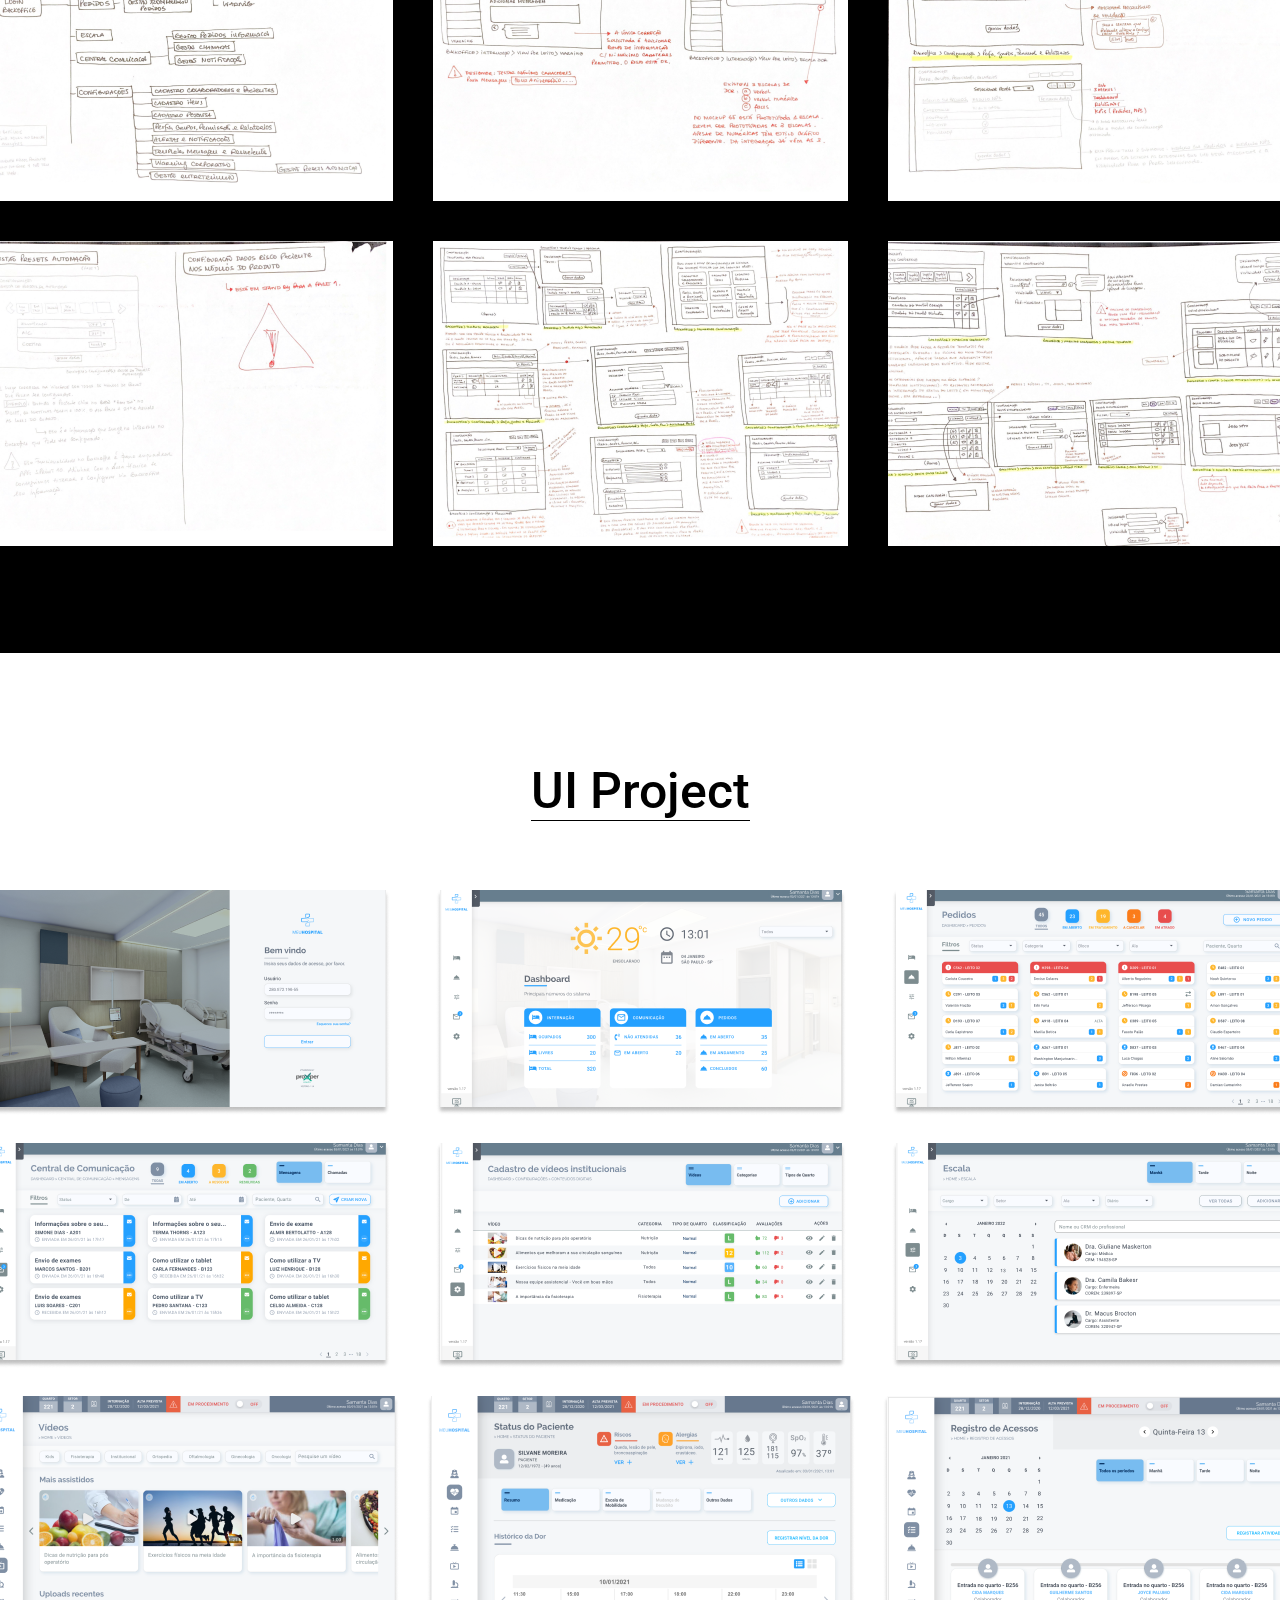
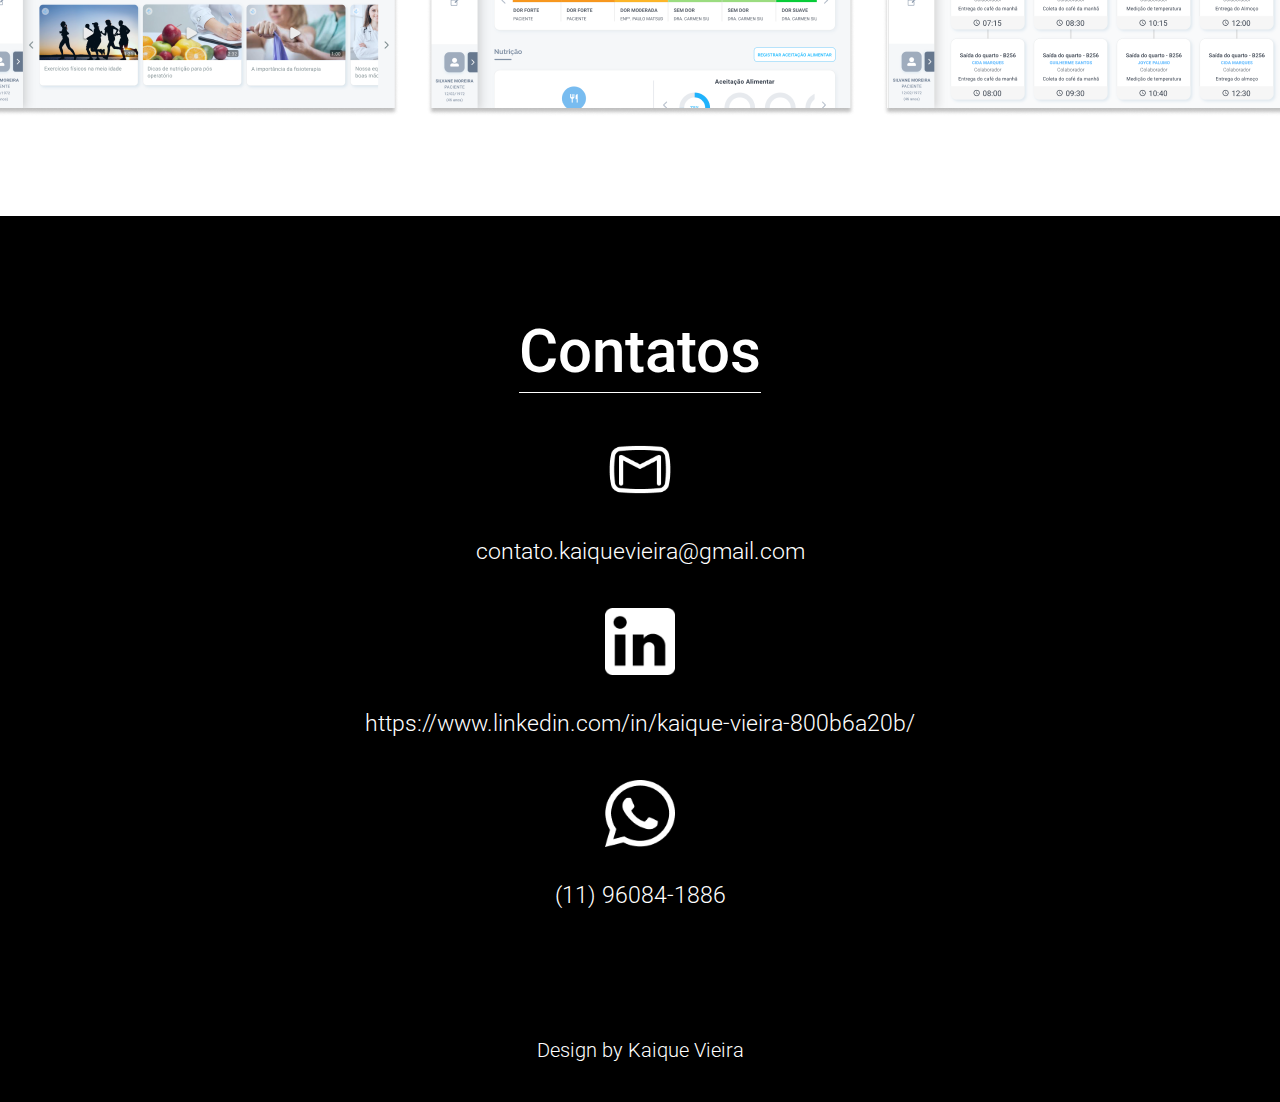
==== commit 05404718: "Ajustes de espaçamento e logos" ====
--- a/evolutix.html
+++ b/evolutix.html
@@ -47,10 +47,10 @@
         das etapas do processo hospitalar, com base nas tecnologias 
         modernas aplicadas em diferentes setores da industria 
         hospitalar. Com tecnologia 'user friendly' disponível em 
-        diversos tipos de dispositivos IoT (tablets, celulares, desktops, 
-        TVs, etc.), pensada cuidadosamente para os vários atores do 
-        processo, (paciente, equipes médicas, assistenciais e 
-        operacionais, além do próprio hospital)...
+        diversos tipos de dispositivos IoT (tablets, celulares, desktops,
+         TVs, etc.), pensada cuidadosamente para os vários atores do 
+         processo, (paciente, equipes médicas, assistenciais e 
+         operacionais, além do próprio hospital).
       </p>
     </section>
 
@@ -108,14 +108,13 @@
         entrevista-las neste primeiro momento como gestores diretos, 
         lideres de área, gestores de enfermagem e equipe financeira. 
         <br>
-        Junto com esses times fizemos alguns levantamentos 
-        relevantes sobre como existia uma morosidade no atendimento 
-        ao paciente assim como uma grande perda financeira no 
-        hospital por não automatizar serviços que facilitaria o 
-        atendimento dos pacientes, traria mais agilidade para equipes 
-        médicas e de enfermagem atuarem e ainda garantiria uma 
-        receita maior para o hospital com a economia em serviços e 
-        venda de leitos. 
+        Junto com os times fizemos avaliação sobre a existencia  de  
+        morosidade no atendimento ao paciente, além de uma perda 
+        financeira do hospital por não automatizar serviços que 
+        facilitaria o atendimento dos pacientes, traria mais agilidade 
+        para equipes médicas e de enfermagem atuarem e ainda 
+        garantiria uma receita maior para o hospital com a economia 
+        em serviços e venda de leitos.
       </p>
     </section>
 
--- a/style-evolutix.css
+++ b/style-evolutix.css
@@ -84,8 +84,8 @@
   align-items: center;
   justify-content: center;
   background: #8F8F8F;
-  padding-top: 240px;
-  padding-bottom: 240px;
+  padding-top: 220px;
+  padding-bottom: 350px;
   
 }
 
@@ -106,7 +106,7 @@
   font-weight: 500;
   line-height: normal;
   border-bottom: 1.6px solid #FFF;
-  padding-top: 251px;
+  padding-top: 109px;
 }
 
 .conteudo-proexper-desc{
@@ -117,7 +117,7 @@
   font-style: normal;
   font-weight: 300;
   line-height: normal;
-  padding: 74px 178px 300px 178px;
+  padding: 69px 165px 403px 165px;
 }
 
 
@@ -137,7 +137,7 @@
   font-weight: 500;
   line-height: normal;
   border-bottom: 1.6px solid #000;
-  padding-top: 140px;
+  padding-top: 109px;
 }
 
 .conteudo-project-desc{
@@ -148,7 +148,7 @@
   font-style: normal;
   font-weight: 300;
   line-height: normal;
-  padding: 74px 178px 300px 178px;
+  padding: 69px 165px 390px 165px;
 }
 
 
@@ -168,7 +168,7 @@
   font-weight: 500;
   line-height: normal;
   border-bottom: 1.6px solid #fff;
-  padding-top: 76px;
+  padding-top: 109px;
 }
 
 .conteudo-role-desc{
@@ -179,7 +179,7 @@
   font-style: normal;
   font-weight: 300;
   line-height: normal;
-  padding: 74px 178px 0px 178px;
+  padding: 69px 165px 0px 165px;
 }
 
 .conteudo-process{
@@ -209,7 +209,7 @@
   font-style: normal;
   font-weight: 300;
   line-height: normal;
-  padding: 74px 178px 120px 178px;
+  padding: 69px 165px 120px 165px;
 }
 
 .conteudo-process-2{
@@ -228,7 +228,7 @@
   font-weight: 500;
   line-height: normal;
   border-bottom: 1.6px solid #000;
-  padding-top: 100px;
+  padding-top: 109px;
 }
 
 .conteudo-process-2-desc{
@@ -239,7 +239,7 @@
   font-style: normal;
   font-weight: 300;
   line-height: normal;
-  padding: 74px 178px 40px 178px;
+  padding: 69px 165px 80px 165px;
 }
 
 .conteudo-user{
@@ -258,7 +258,7 @@
   font-weight: 500;
   line-height: normal;
   border-bottom: 1.6px solid #fff;
-  padding-top: 100px;
+  padding-top: 109px;
 }
 
 .conteudo-user-desc{
@@ -269,7 +269,7 @@
   font-style: normal;
   font-weight: 300;
   line-height: normal;
-  padding: 74px 178px 263px 178px;
+  padding: 69px 165px 263px 165px;
 }
 
 .conteudo-questions{
@@ -288,7 +288,7 @@
   font-weight: 500;
   line-height: normal;
   border-bottom: 1.6px solid #000;
-  padding-top: 100px;
+  padding-top: 109px;
 }
 
 .conteudo-questions-lista{
@@ -299,7 +299,7 @@
   font-style: normal;
   font-weight: 300;
   line-height: normal;
-  padding: 74px 178px 0px 178px;
+  padding: 69px 165px 0px 165px;
 }
 
 .conteudo-questions-quote{
@@ -310,7 +310,7 @@
   font-style: italic;
   font-weight: 300;
   line-height: normal;
-  padding: 74px 178px 0px 178px;
+  padding: 69px 165px 0px 165px;
 }
 
 .conteudo-questions-quote-cit{
@@ -338,7 +338,7 @@
   font-weight: 500;
   line-height: normal;
   border-bottom: 1.6px solid #fff;
-  padding-top: 124px;
+  padding-top: 109px;
 }
 
 .conteudo-wireframes-container {
@@ -346,7 +346,7 @@
   gap: 40px;
   grid-template-columns: auto auto auto;
   background-color: #000;
-  padding: 76px 50px 107px 50px;
+  padding: 69px 50px 107px 50px;
 }
 
 .conteudo-wireframes-container-item {
@@ -369,7 +369,7 @@
   font-weight: 500;
   line-height: normal;
   border-bottom: 1.6px solid #000;
-  padding-top: 124px;
+  padding-top: 109px;
 }
 
 .conteudo-uiproject-container {
@@ -377,7 +377,7 @@
   gap: 28px;
   grid-template-columns: auto auto auto;
   background-color: #fff;
-  padding: 50px 50px 100px 50px;
+  padding: 69px 50px 100px 50px;
 }
 
 .conteudo-uiproject-container-item-ajust {
